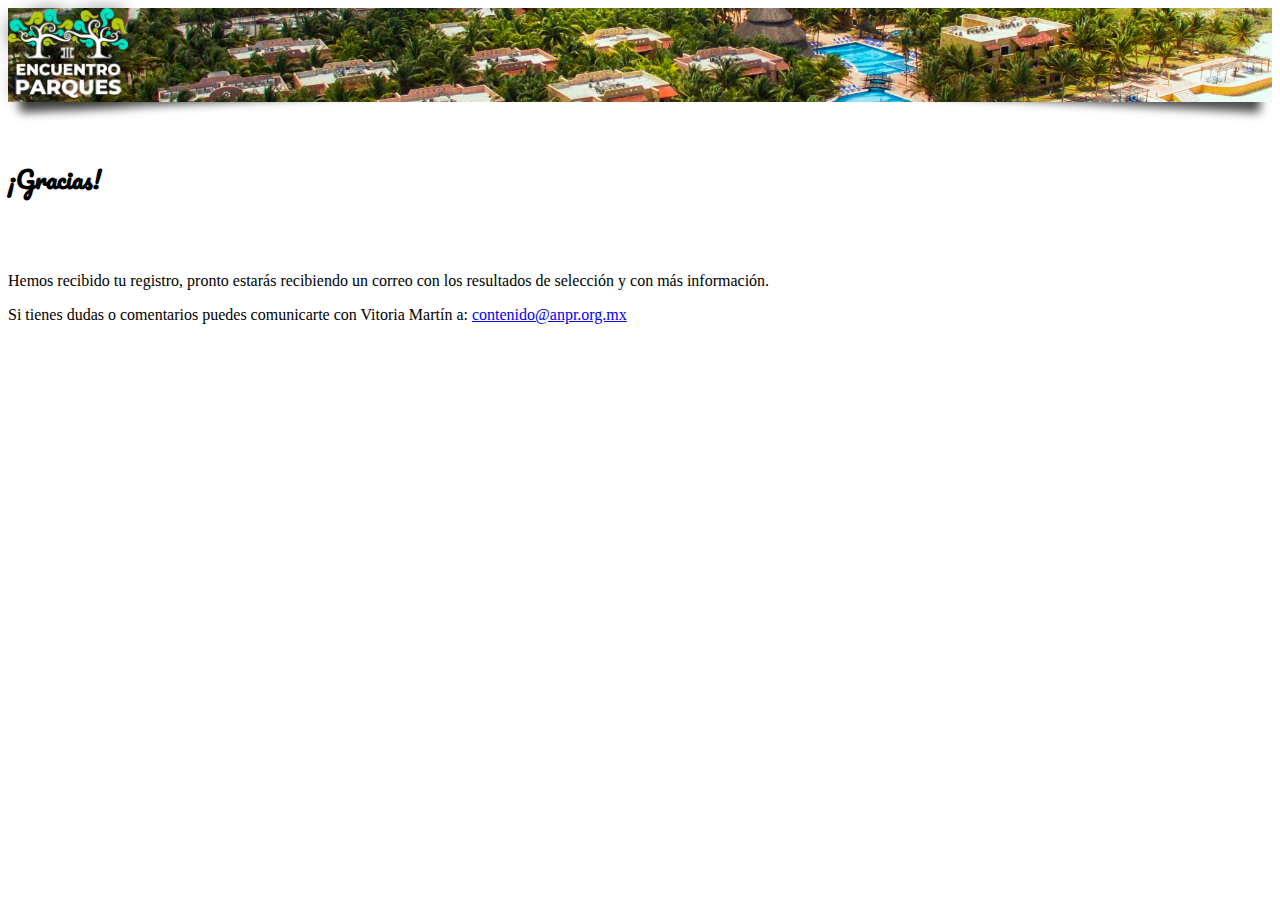
==== gracias.html @ 865f23cb "formulario" ====
<!DOCTYPE html>
<html lang="es" dir="ltr">
  <head>
    <meta charset="utf-8">
    <title>Usuario Registrado</title>
    <link href="https://cdn.jsdelivr.net/npm/bootstrap@5.3.0-alpha1/dist/css/bootstrap.min.css" rel="stylesheet" integrity="sha384-GLhlTQ8iRABdZLl6O3oVMWSktQOp6b7In1Zl3/Jr59b6EGGoI1aFkw7cmDA6j6gD" crossorigin="anonymous">
    <link rel="stylesheet" href="./src/css/index.css">
    <link href="https://fonts.googleapis.com/css2?family=Pacifico&display=swap" rel="stylesheet">

    <style>
      .pacifico{
        font-family: 'Pacifico', cursive;;
      }
    </style>
  </head>
  <body>
    <header class="container-fluid py-5 text-center drop-shadow">
      <a href="https://worldurbanparkscongress.com/">
        <img class="d-block mx-auto mb-4" src="./src/img/logotipo.png" alt="" width="120" height="90">
      </a>
  </header><br><br>
  <section class="row center">
    <div class="col-12 text-center">
      <div class="text-center">
        <h2 class="animate__animated animate__fadeInDown pacifico mb-6">¡Gracias!</h2>
      </div><br><br>
      <div class="registrado__mensaje">
          <p>Hemos recibido tu registro, pronto estarás recibiendo un correo con los resultados de selección y con más información. 
          </p>
          <p>Si tienes dudas o comentarios puedes comunicarte con Vitoria Martín a:
            <a href="mailto:contenido@anpr.org.mx">contenido@anpr.org.mx</a>
          </p>
      </div>
    </div>

  </section>
  </body>
</html>
---- src/css/index.css ----
header{
    background-image: url(../img/foto_fondo.webp);
    background-position: center;
    background-size: cover;
    color: white;
    text-shadow: #000000 4px 2px 10px;
}
header img{
    filter: drop-shadow(2px 2px 10px black);
}
.datos_personales{
    border: 1px solid #eeecec;
    padding: 20px 30px;
    border-radius: 30px;
}
.drop-shadow {
    position: relative;
    width: 100%;
  }
  
  .drop-shadow:before,
  .drop-shadow:after {
    content: "";
    position: absolute;
    z-index: -1;
  }
 
.drop-shadow:before,
.drop-shadow:after {
  content: "";
  position: absolute;
  z-index: -1;
  bottom: 31px;
  left: 10px;
  width: 80%;
  height: 30%;
  box-shadow: 0 15px 10px rgba(0, 0, 0, 0.7);
  transform: rotate(-3deg);
}
.drop-shadow:after{
    right: 10px;
    left: auto;
    transform: rotate(3deg);
   }
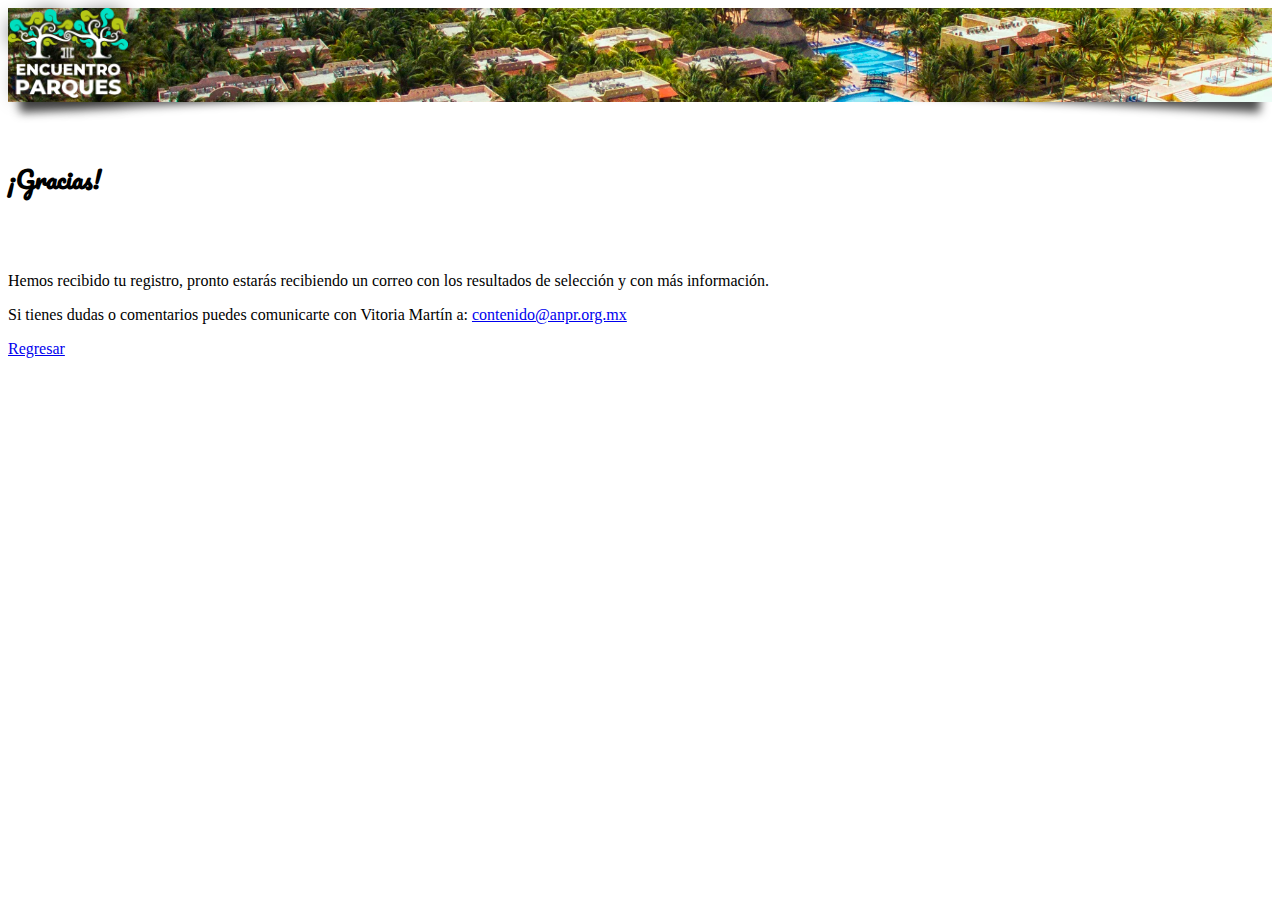
==== commit 7bb12e3a: "modificación de textos y enlace" ====
--- a/gracias.html
+++ b/gracias.html
@@ -31,6 +31,9 @@
             <a href="mailto:contenido@anpr.org.mx">contenido@anpr.org.mx</a>
           </p>
       </div>
+      <div class="col-12">
+        <a href="https://anpr.org.mx/encuentroparques/" class="btn btn-primary">Regresar</a>
+      </div>
     </div>
 
   </section>
